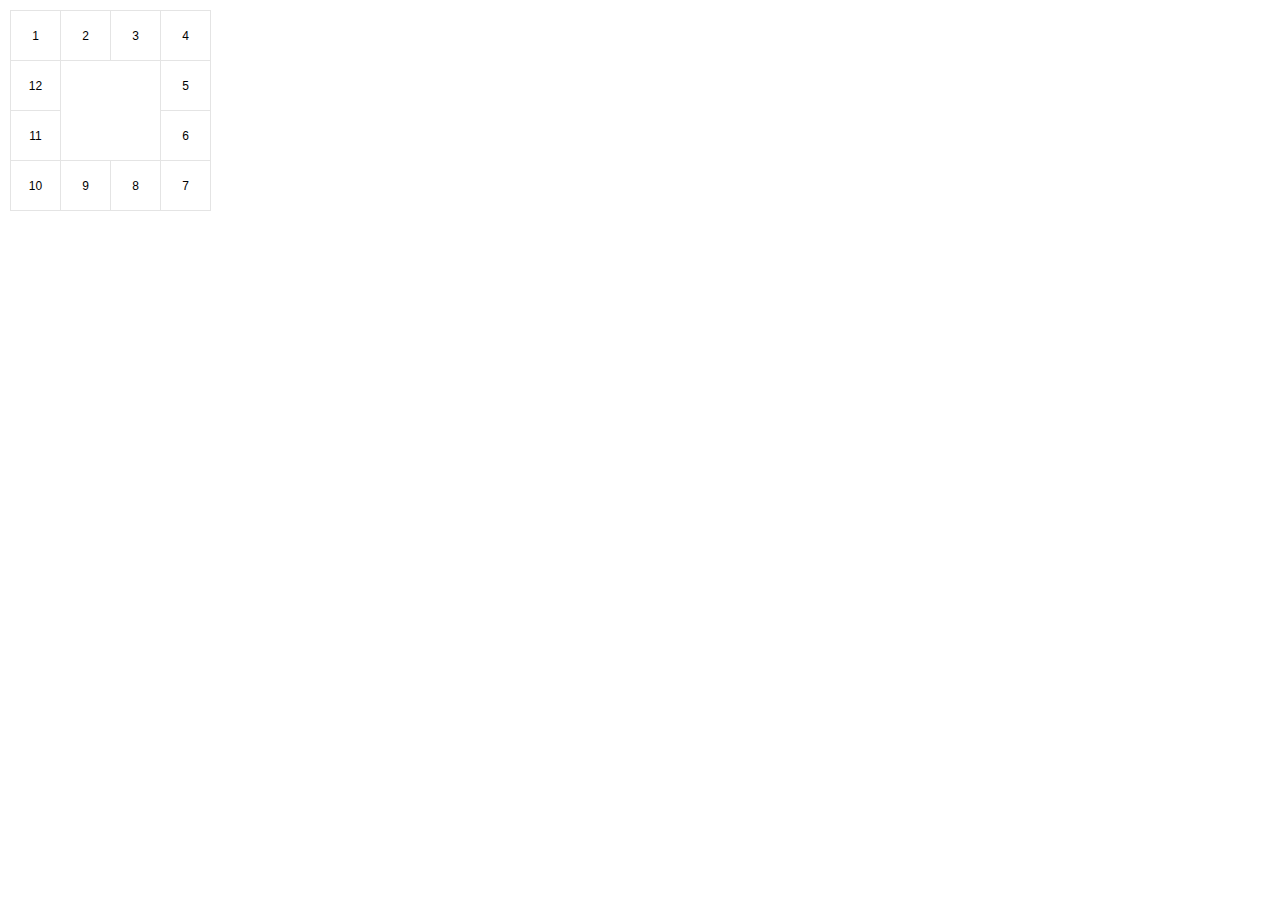
==== LuckDraw/index.html @ 112b317d "提交全部" ====
<!DOCTYPE html>
<html lang="en">

<head>
    <meta charset="UTF-8">
    <meta name="viewport" content="width=device-width, initial-scale=1.0">
    <meta http-equiv="X-UA-Compatible" content="ie=edge">
    <title>Document</title>
    <link rel="stylesheet" href="./reset.css">
    <link rel="stylesheet" href="./style.css">
</head>

<body>
    <div class="out">
        <ul>
            <li class="li-top" data-index="1">1</li>
            <li class="li-top" data-index="2">2</li>
            <li class="li-top" data-index="3">3</li>
            <li class="li-top" data-index="4">4</li>
        </ul>
        <ul>
            <div class="li-middle-left">
                <li class="li-middle" data-index="12">12</li>
                <li class="li-middle" data-index="11">11</li>
            </div>
            <li class="li-middle-big">
                <i class="iconfont pointer">&#xe614;</i>           
            </li>
            <div class="li-middle-right">
                <li class="li-middle" data-index="5">5</li>
                <li class="li-middle" data-index="6">6</li>
            </div>
        </ul>
        <ul>
            <li class="li-bottom" data-index="10">10</li>
            <li class="li-bottom" data-index="9">9</li>
            <li class="li-bottom" data-index="8">8</li>
            <li class="li-bottom" data-index="7">7</li>
        </ul>
    </div>
    <script src="http://code.jquery.com/jquery-1.11.1.js"></script>
    <script>
        $('.li-middle-big').on('click', function () {
            var i = 0;
            var setTnter = setInterval(function () {
                $('li').removeClass('active');
                $("li[data-index=" + i + "]").addClass('active');
                if (i == 12) {
                    i = 0
                }
                i++;
            }, 80)
            setTimeout(function () {
                clearTimeout(setTnter);
            }, 2000)
        })
    </script>
</body>

</html>
---- LuckDraw/style.css ----
.clearfix {
  zoom: 1;
}
.clearfix:after {
  display: block;
  height: 0;
  content: "";
  clear: both;
  visibility: hidden;
}
.out {
  border-top: 1px solid #e4e4e4;
  box-sizing: border-box;
  border-left: 1px solid #e4e4e4;
  margin: 10px;
  width: 201px;
}
.out ul {
  box-sizing: border-box;
  zoom: 1;
}
.out ul:after {
  display: block;
  height: 0;
  content: "";
  clear: both;
  visibility: hidden;
}
.out ul li {
  cursor: pointer;
}
.out .li-top,
.out .li-bottom {
  width: 50px;
  height: 50px;
  line-height: 50px;
  text-align: center;
  border-right: 1px solid #e4e4e4;
  border-bottom: 1px solid #e4e4e4;
  background-color: #fff;
  float: left;
  box-sizing: border-box;
}
.li-middle {
  width: 50px;
  height: 50px;
  line-height: 50px;
  text-align: center;
  border-right: 1px solid #e4e4e4;
  border-bottom: 1px solid #e4e4e4;
  background-color: #fff;
  box-sizing: border-box;
}
.li-middle-big {
  width: 100px;
  height: 100px;
  line-height: 100px;
  text-align: center;
  font-size: 16px;
  border-right: 1px solid #e4e4e4;
  border-bottom: 1px solid #e4e4e4;
  background-color: #fff;
  float: left;
  box-sizing: border-box;
}
.li-middle-big .pointer {
  font-size: 18px;
  color: #666;
  cursor: pointer;
}
.li-middle-left,
.li-middle-right {
  width: 50px;
  float: left;
}
.active {
  background-color: #f40!important;
  border: 1px solid #f40!important;
  color: #fff!important;
}
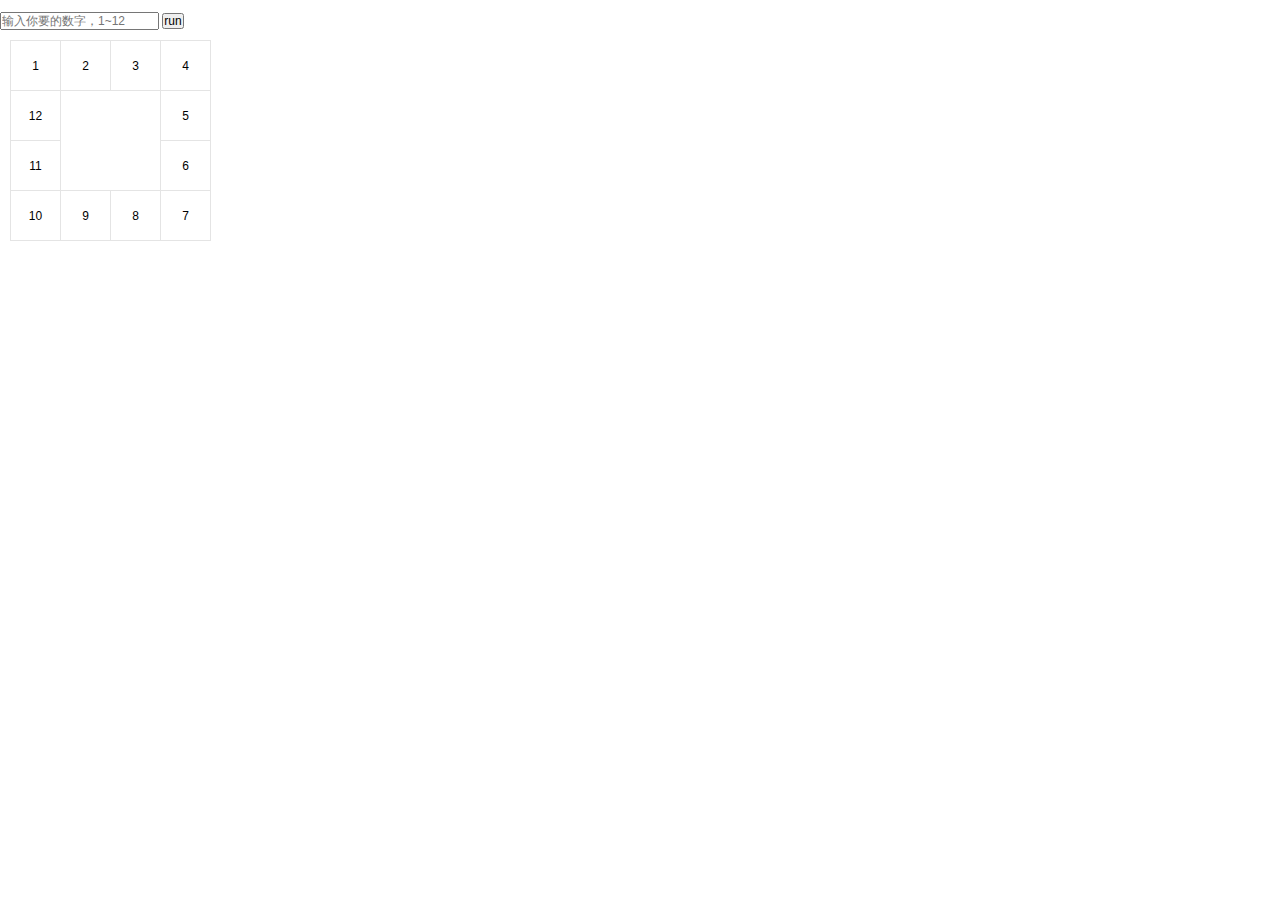
==== commit 974a6708: "Update index.html" ====
--- a/LuckDraw/index.html
+++ b/LuckDraw/index.html
@@ -11,6 +11,11 @@
 </head>
 
 <body>
+    <img src="http://x001.okportal.net/Public/img/20181022182253_UOZS.jpeg?a=1" alt="">
+    <div class="inpur-group">
+        <input type="text" id="num" placeholder="输入你要的数字，1~12">
+        <button id="run">run</button>
+    </div>
     <div class="out">
         <ul>
             <li class="li-top" data-index="1">1</li>
@@ -24,7 +29,7 @@
                 <li class="li-middle" data-index="11">11</li>
             </div>
             <li class="li-middle-big">
-                <i class="iconfont pointer">&#xe614;</i>           
+                <i class="iconfont pointer">&#xe614;</i>
             </li>
             <div class="li-middle-right">
                 <li class="li-middle" data-index="5">5</li>
@@ -38,23 +43,29 @@
             <li class="li-bottom" data-index="7">7</li>
         </ul>
     </div>
-    <script src="http://code.jquery.com/jquery-1.11.1.js"></script>
+    <script src="https://code.jquery.com/jquery-1.11.1.js"></script>
     <script>
-        $('.li-middle-big').on('click', function () {
-            var i = 0;
-            var setTnter = setInterval(function () {
-                $('li').removeClass('active');
-                $("li[data-index=" + i + "]").addClass('active');
-                if (i == 12) {
-                    i = 0
-                }
-                i++;
-            }, 80)
-            setTimeout(function () {
-                clearTimeout(setTnter);
-            }, 2000)
+        $('#run').click(function () {
+            var num = $('#num').val();
+            if (0 < num && num < 13) {
+                $(this).attr('disabled', 'disabled');
+                var i = 0;
+                var stopTime = (parseInt(num) * 100) + 1300;//1300，刚好一圈,第二圈计算赋值
+                var setTnter = setInterval(function () {
+                    $('li').removeClass('active');
+                    $("li[data-index=" + i + "]").addClass('active');
+                    if (i == 12) {
+                        i = 0
+                    }
+                    i++;
+                }, 100)
+                setTimeout(function () {
+                    clearTimeout(setTnter);
+                    $('#run').removeAttr('disabled');
+                }, stopTime); 
+            }
         })
     </script>
 </body>
 
-</html>+</html>
